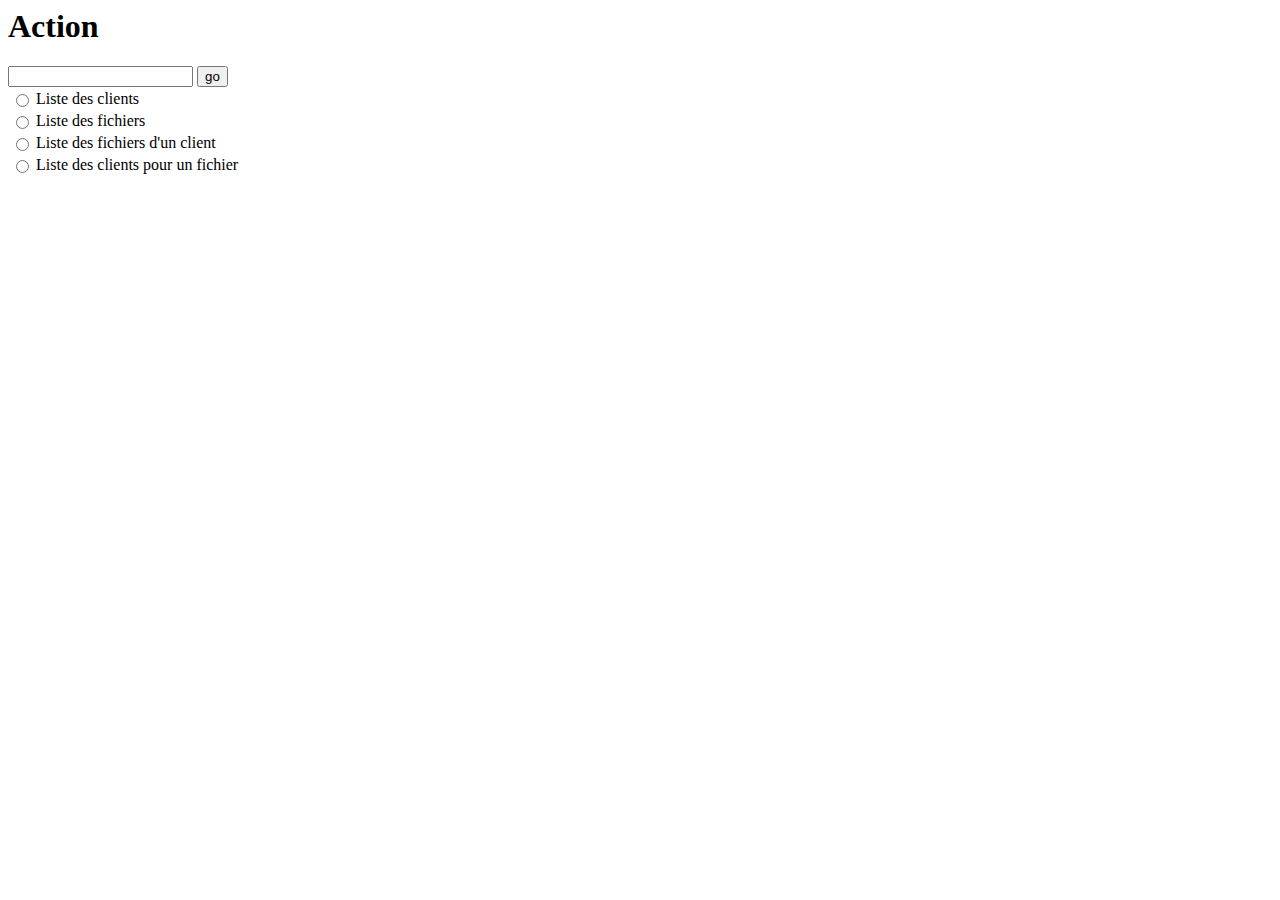
==== fsWeb/FsWebModule/index.html @ 6a305ff8 "Initial revision" ====
<html>
  <head>
    <title>Front End fshare</title>
  </head>
  <body>
    <h1>Action</h1>
    <form action="fsservlet" method="GET">


      <input type="text"  value="" name="requete"/>
      <input type="submit" value="go"  \>


      <table>
        <tr>
              <td>
                <input type="radio" value="clients" name="typeRequete" />
              </td>
              <td>
                Liste des clients
              </td>
        </tr>
        <tr>
              <td>
                <input type="radio" value="Liste des fichier" name="typeRequete" />
              </td>
              <td>
Liste des fichiers
              </td>
        </tr>
<tr>
              <td>
                <input type="radio" value="Liste des fichiers d'un client" name="typeRequete" />
              </td>
              <td>
Liste des fichiers d'un client
              </td>
</tr>
<tr>
              <td>
                <input type="radio" value="Liste des clients pour un fichier" name="typeRequete"/>
              </td>
              <td>
                Liste des clients pour un fichier
              </td>
        </tr>
      </table>

    </form>
  </body>
</html>
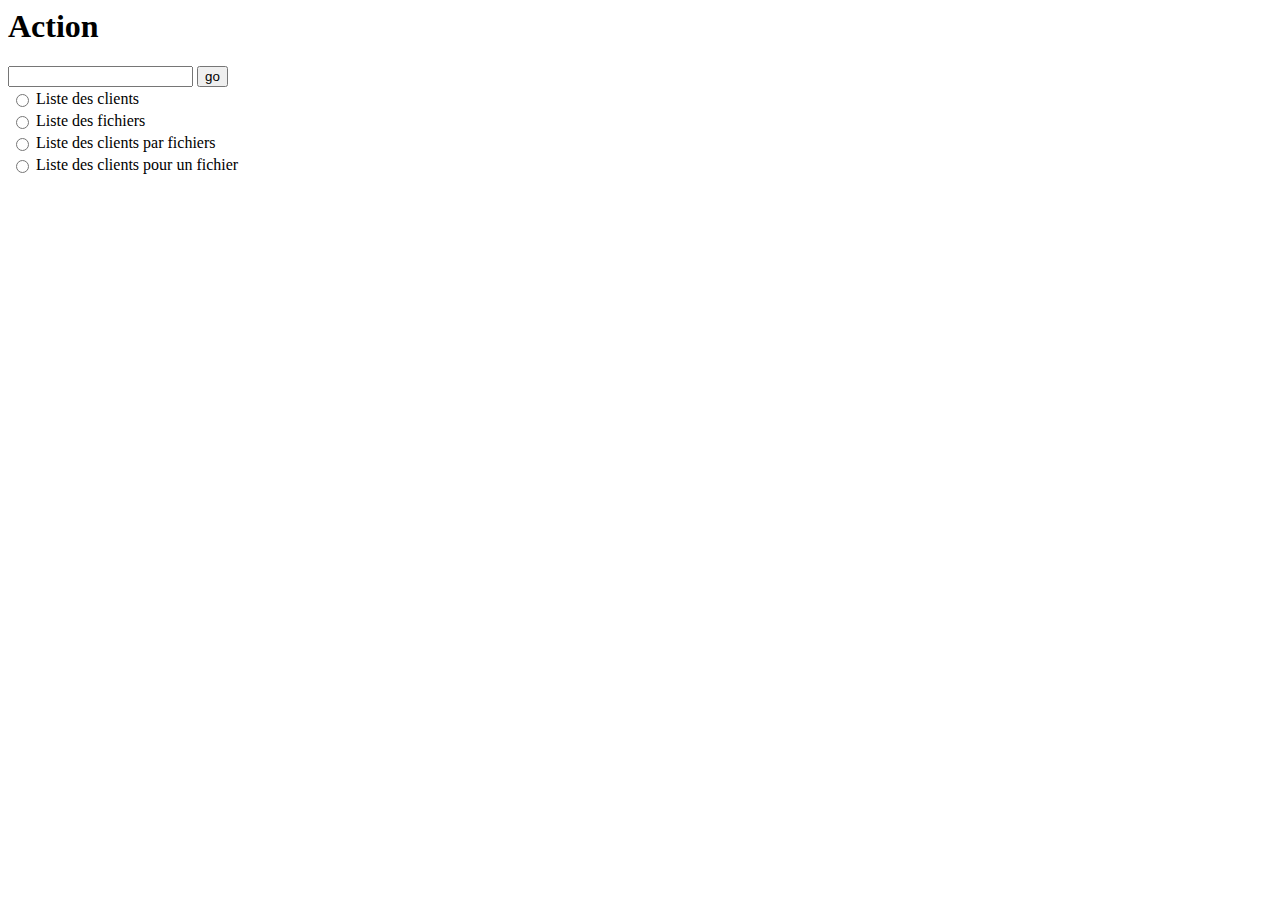
==== commit 08904888: "<No Comment Entered>" ====
--- a/fsWeb/FsWebModule/index.html
+++ b/fsWeb/FsWebModule/index.html
@@ -22,7 +22,7 @@
         </tr>
         <tr>
               <td>
-                <input type="radio" value="Liste des fichier" name="typeRequete" />
+                <input type="radio" value="fichiers" name="typeRequete" />
               </td>
               <td>
 Liste des fichiers
@@ -30,10 +30,10 @@
         </tr>
 <tr>
               <td>
-                <input type="radio" value="Liste des fichiers d'un client" name="typeRequete" />
+                <input type="radio" value="clientsparfichiers" name="typeRequete" />
               </td>
               <td>
-Liste des fichiers d'un client
+Liste des clients par fichiers
               </td>
 </tr>
 <tr>
@@ -45,6 +45,7 @@
               </td>
         </tr>
       </table>
+      <input type="hidden" name="typeTri" value="name" />
 
     </form>
   </body>
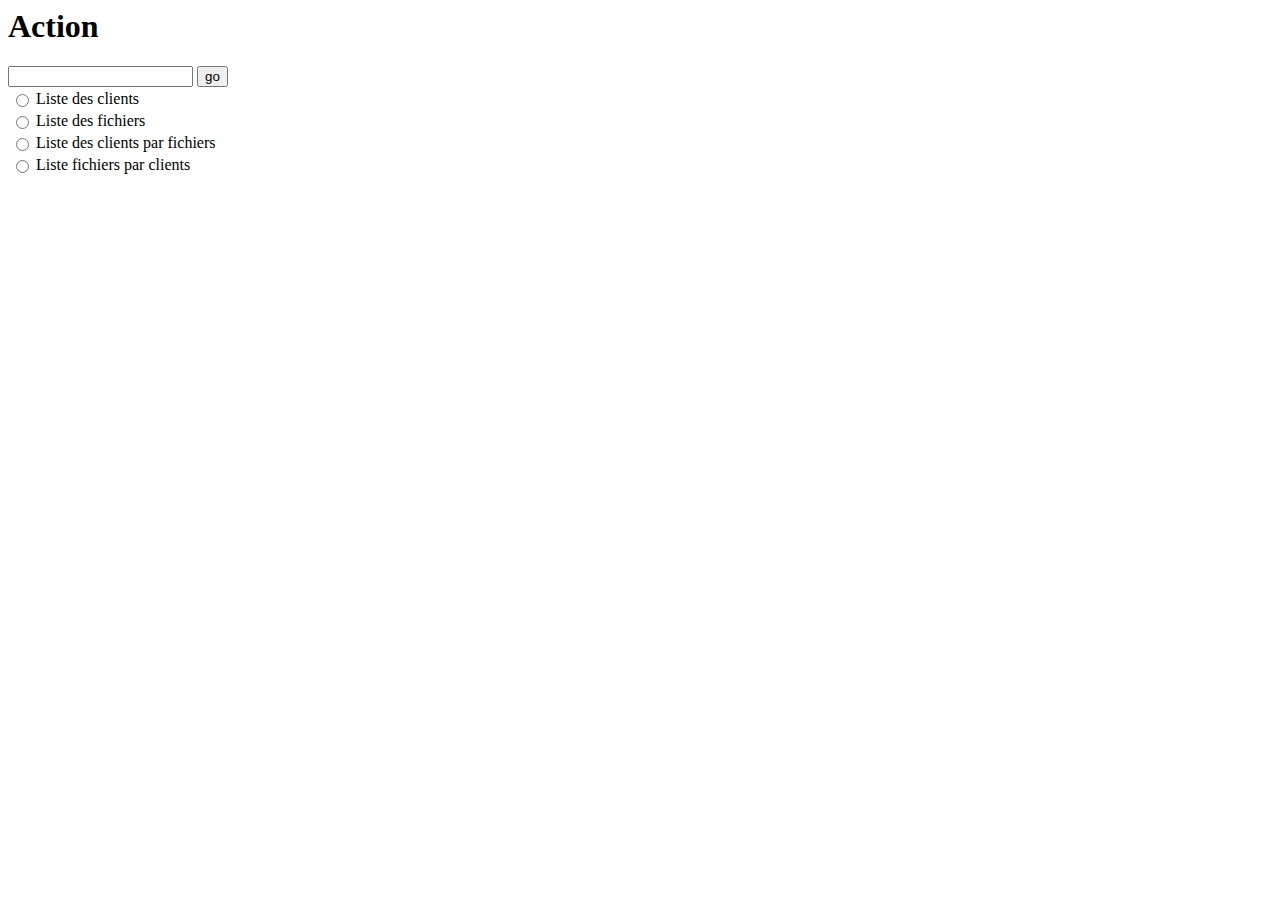
==== commit f2ac2fd5: "<No Comment Entered>" ====
--- a/fsWeb/FsWebModule/index.html
+++ b/fsWeb/FsWebModule/index.html
@@ -38,10 +38,10 @@
 </tr>
 <tr>
               <td>
-                <input type="radio" value="Liste des clients pour un fichier" name="typeRequete"/>
+                <input type="radio" value="fichiersparclients" name="typeRequete"/>
               </td>
               <td>
-                Liste des clients pour un fichier
+                Liste fichiers par clients
               </td>
         </tr>
       </table>
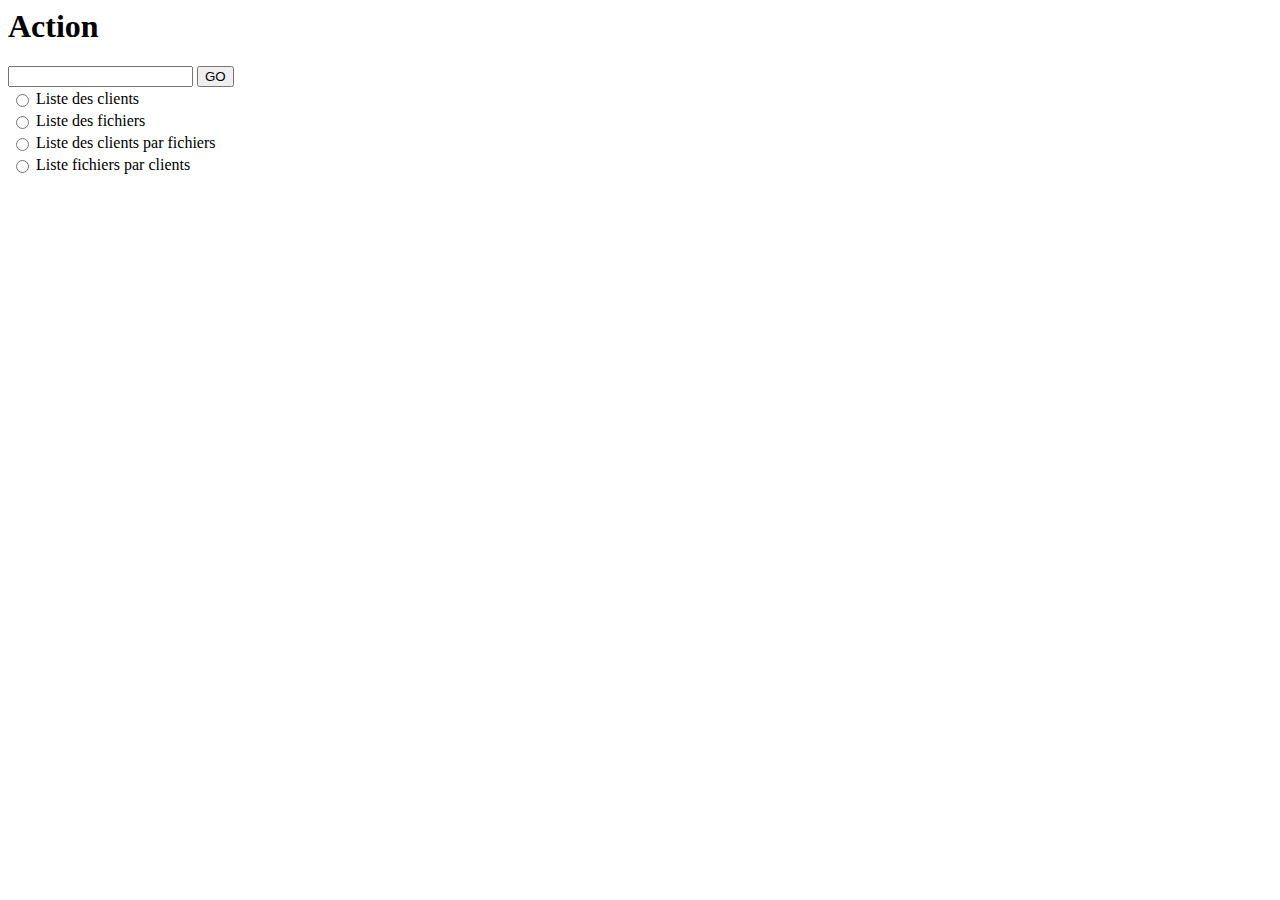
==== commit ddf5ff76: "<No Comment Entered>" ====
--- a/fsWeb/FsWebModule/index.html
+++ b/fsWeb/FsWebModule/index.html
@@ -8,7 +8,7 @@
 
 
       <input type="text"  value="" name="requete"/>
-      <input type="submit" value="go"  \>
+      <input type="submit" value="GO"  \>
 
 
       <table>
